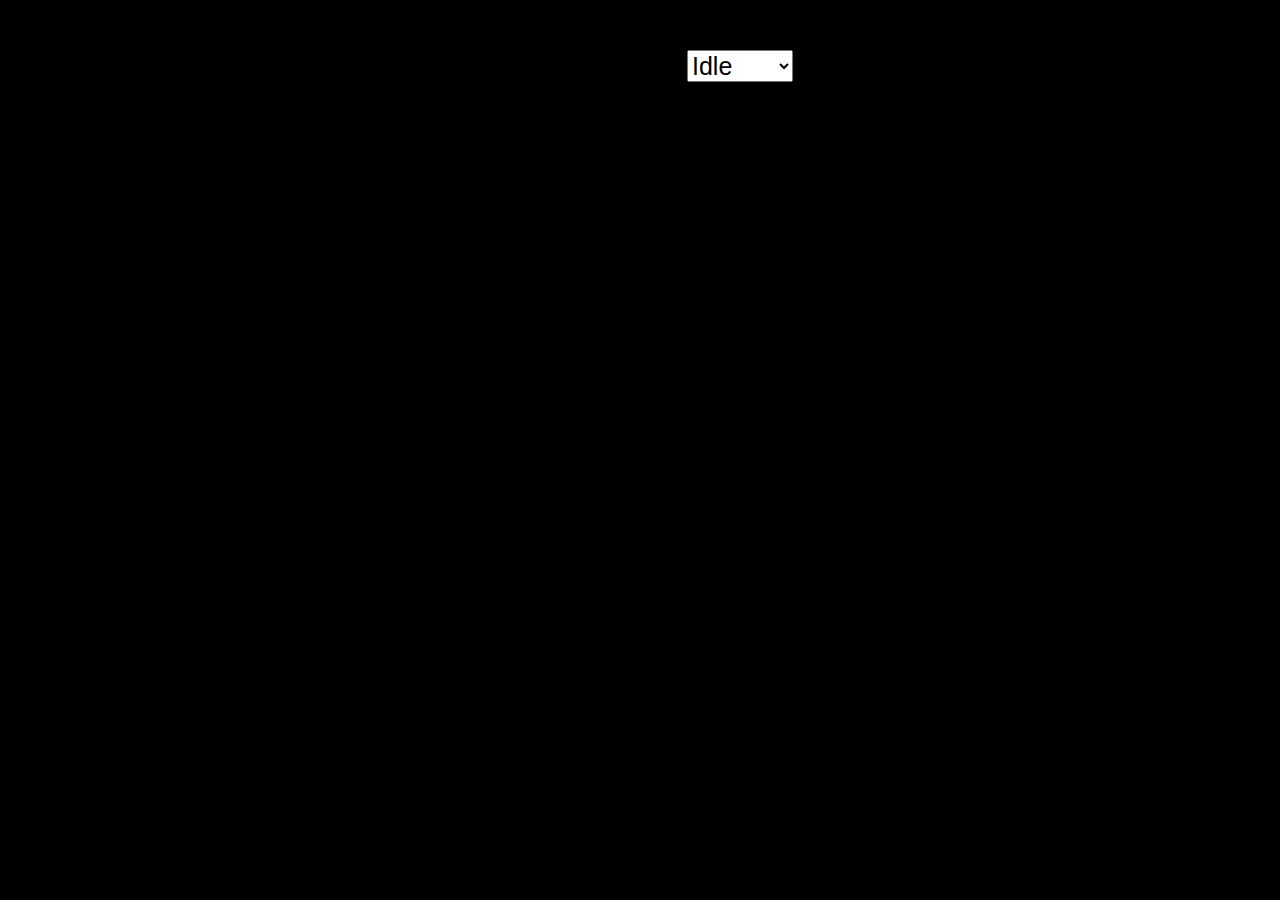
==== animationPractice/Index.html @ f3341b0a "first commit" ====
<!DOCTYPE html>
<html lang="en">
<head>
    <meta charset="UTF-8">
    <meta http-equiv="X-UA-Compatible" content="IE=edge">
    <meta name="viewport" content="width=device-width, initial-scale=1.0">
    <title>Document</title>\
    <link rel="stylesheet" href="style.css">
</head>
<body>
    <canvas id="canvas1"></canvas>
    <div class ="controls">
        <label for="animations">Choose Animation:</label>
        <select id="animations" name="animations">
            <option value ="idle">Idle</option>
            <option value ="jump">Jump</option>
            <option value ="fall">Fall</option>
            <option value ="run">Run</option>
            <option value ="Attack1">Attack1</option>
            <option value ="Attack2">Attack2</option>
            <option value ="Attack3">Attack3</option>
            <!-- //<option value ="bite">Bite</option> -->
            <option value ="ko">KO</option>
            <option value ="gethit">Get Hit</option>
        </select>
    </div>

    <script src="script.js"></script>
</body>
</html>
---- animationPractice/style.css ----
body{
    background:black;
}
#canvas1{
    /* //border:5px solid black; */
    position:absolute;
    top:50%;
    left:50%;
    transform:translate(-50%,-50%);
    width: 600px;
    height:600px;

}
.controls{
    position:absolute;
    z-index:10;
    top:50px;
    left:50%;
    transform:translateX(-50%);
}
.controls,select,option{
    font-size: 25px;
}
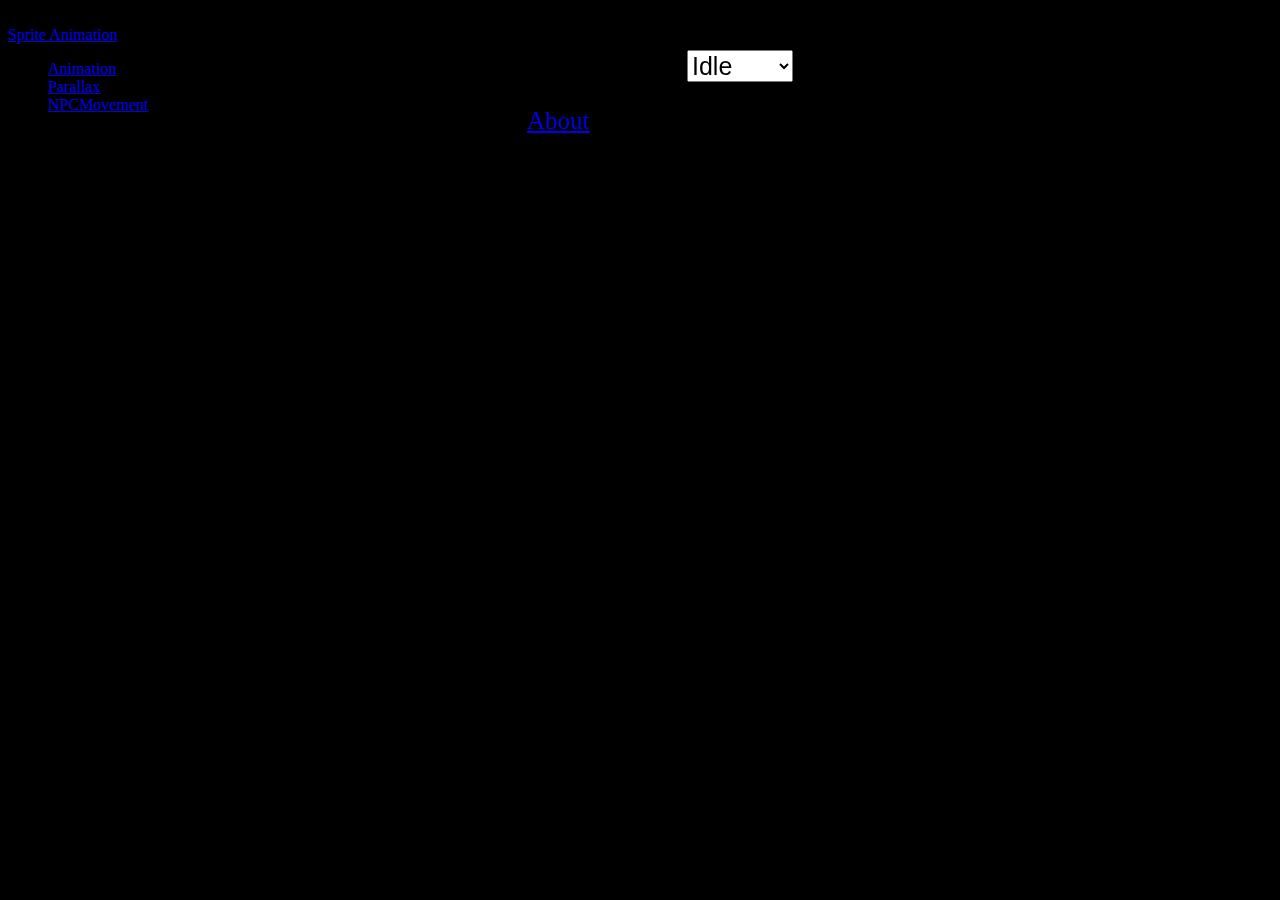
==== commit 3276c412: "Made a Home Page" ====
--- a/animationPractice/Index.html
+++ b/animationPractice/Index.html
@@ -8,6 +8,14 @@
     <link rel="stylesheet" href="style.css">
 </head>
 <body>
+    <header>
+        <a href="#" class="logo"> Sprite Animation</a>
+        <ul>
+            <li><a href="./animationPractice/Index.html" class ="active" > Animation </a></li>
+            <li><a href="../parallaxBackgrounds/Index.html"> Parallax  </a></li>
+            <li><a href="#"> NPCMovement </a></li>
+        </ul>
+    </header>
     <canvas id="canvas1"></canvas>
     <div class ="controls">
         <label for="animations">Choose Animation:</label>
@@ -23,8 +31,10 @@
             <option value ="ko">KO</option>
             <option value ="gethit">Get Hit</option>
         </select>
+        <ul>
+        <li><a href="../Index.html"> About </a></li>
+    </ul>
     </div>
-
     <script src="script.js"></script>
 </body>
 </html>